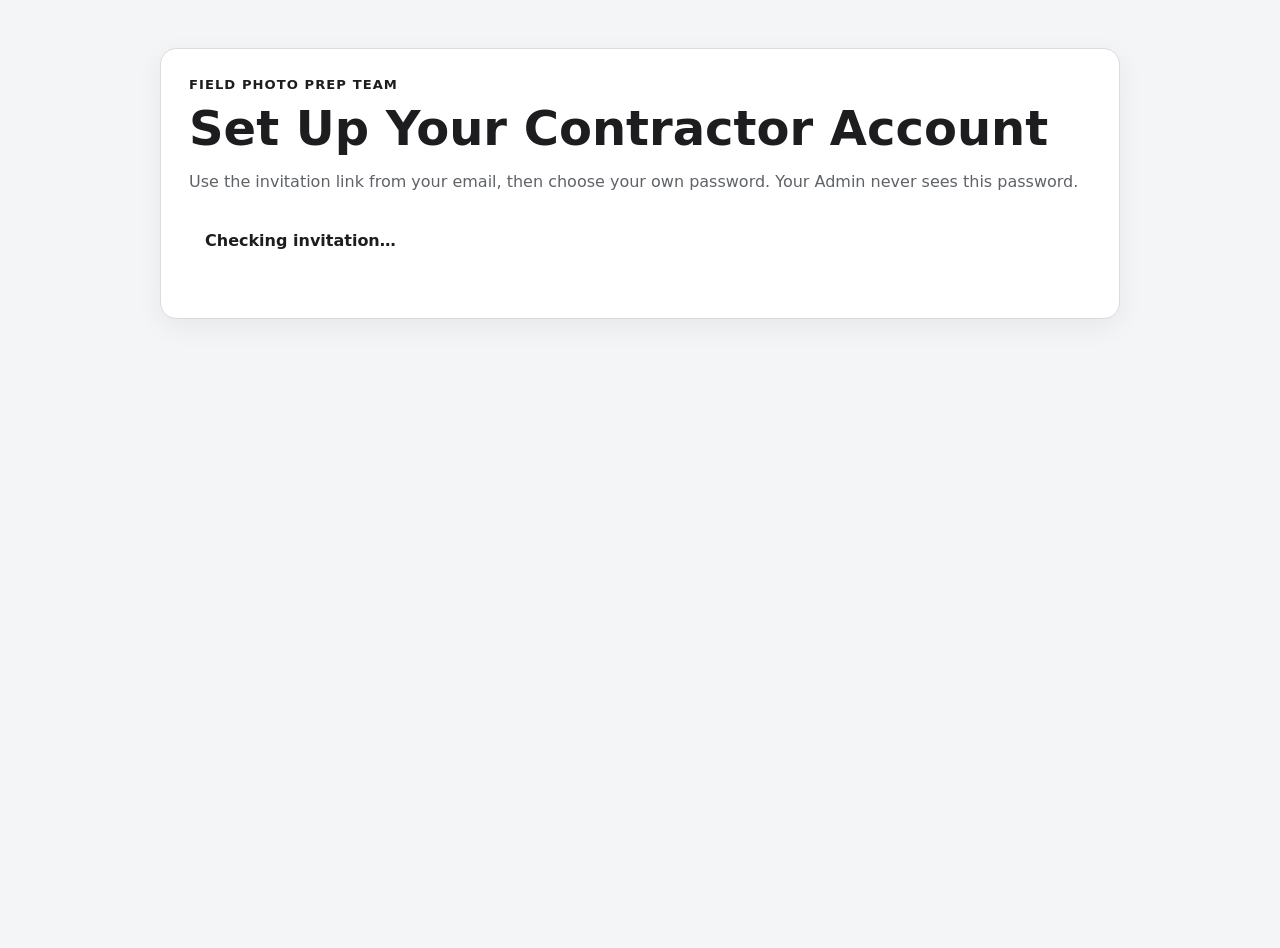
==== dashboard/contractor-invite.html @ b2895ba8 "Add Contractor invite acceptance page" ====
<!doctype html>
<html lang="en">
<head>
  <meta charset="utf-8">
  <meta name="viewport" content="width=device-width, initial-scale=1">
  <title>Set Up Field Photo Prep Team</title>
  <link rel="stylesheet" href="styles.css?v=phase8b-invite-20260915-1">
</head>
<body>
  <main class="shell">
    <section class="card">
      <p class="eyebrow">Field Photo Prep Team</p>
      <h1>Set Up Your Contractor Account</h1>
      <p class="muted">Use the invitation link from your email, then choose your own password. Your Admin never sees this password.</p>

      <div id="invite-check" class="check" role="status" aria-live="polite">Checking invitation…</div>

      <form id="password-form" class="admin-form hidden" autocomplete="off">
        <p id="invite-identity" class="muted"></p>

        <label>New password
          <input id="new-password" type="password" required minlength="10" autocomplete="new-password">
        </label>

        <label>Confirm password
          <input id="confirm-password" type="password" required minlength="10" autocomplete="new-password">
        </label>

        <button id="set-password" type="submit">Finish Account Setup</button>
        <p id="setup-status" class="status" role="status" aria-live="polite"></p>
      </form>
    </section>
  </main>
  <script src="contractor-invite.js?v=phase8b-invite-20260915-1" defer></script>
</body>
</html>
---- dashboard/styles.css ----
:root {
  font-family: system-ui, -apple-system, BlinkMacSystemFont, "Segoe UI", sans-serif;
  color: #1d1d1f;
  background: #f4f5f7;
}

* { box-sizing: border-box; }

body {
  margin: 0;
  min-height: 100vh;
  background: #f4f5f7;
}

button, input, select, textarea { font: inherit; }

.shell {
  width: min(960px, calc(100% - 32px));
  margin: 48px auto;
}

.card {
  background: #fff;
  border: 1px solid #d8dbe0;
  border-radius: 16px;
  padding: 28px;
  box-shadow: 0 8px 28px rgba(0, 0, 0, 0.06);
}

.card + .card { margin-top: 20px; }
.hidden { display: none; }

h1, h2, h3 { margin-top: 0; }
h1 { font-size: clamp(2rem, 5vw, 3rem); margin-bottom: 10px; }
h2 { margin-top: 28px; }

.eyebrow {
  margin: 0 0 8px;
  font-size: 0.82rem;
  font-weight: 800;
  text-transform: uppercase;
  letter-spacing: 0.08em;
}

.muted { color: #5f6368; }
.tiny { font-size: 0.8rem; }

form {
  display: grid;
  gap: 16px;
  max-width: 700px;
  margin-top: 24px;
}

label {
  display: grid;
  gap: 7px;
  font-weight: 700;
}

input,
select,
textarea {
  width: 100%;
  padding: 12px 14px;
  border: 1px solid #afb4bb;
  border-radius: 10px;
  background: #fff;
  color: #1d1d1f;
}

input[type="radio"],
input[type="checkbox"] {
  width: auto;
  padding: 0;
  margin: 3px 0 0;
}

textarea { resize: vertical; }

button {
  cursor: pointer;
  border: 0;
  border-radius: 10px;
  padding: 12px 18px;
  font-weight: 800;
  background: #1d1d1f;
  color: #fff;
}

button:disabled {
  cursor: wait;
  opacity: 0.6;
}

button.secondary {
  background: #e5e7ea;
  color: #1d1d1f;
}

.row { display: flex; align-items: flex-start; }
.between { justify-content: space-between; }
.gap { gap: 16px; }

.status { min-height: 1.5em; margin-bottom: 0; }
.error { color: #a31818; font-weight: 700; }

.check {
  white-space: pre-line;
  margin: 24px 0;
  padding: 16px;
  border-radius: 10px;
  font-weight: 750;
}

.check.pass {
  background: #e9f7ee;
  border: 1px solid #8bc49e;
}

.admin-action {
  margin: 30px 0;
  padding: 20px;
  border: 1px solid #d8dbe0;
  border-radius: 12px;
  background: #fafafa;
}

.admin-action h2 { margin-top: 0; }
.admin-form { margin-top: 18px; }

.choice-group {
  display: grid;
  gap: 10px;
  margin: 0;
  padding: 14px;
  border: 1px solid #d8dbe0;
  border-radius: 10px;
}

.choice-group legend {
  padding: 0 6px;
  font-weight: 800;
}

.choice-row {
  display: flex;
  align-items: flex-start;
  gap: 10px;
  font-weight: 500;
}

.remember-choice {
  font-size: 0.95rem;
}

.form-grid {
  display: grid;
  grid-template-columns: 1fr 1fr;
  gap: 16px;
}

.work-orders {
  display: grid;
  gap: 12px;
}

.work-order {
  border: 1px solid #d8dbe0;
  border-radius: 12px;
  padding: 16px;
}

.work-order h3 { margin-bottom: 8px; }
.work-order p { margin: 5px 0; }

.work-order-actions {
  display: flex;
  gap: 10px;
  margin-top: 14px;
}

.receipt,
.handoff {
  padding: 8px 10px;
  border-radius: 8px;
  font-weight: 700;
}

.receipt.received {
  background: #e9f7ee;
  border: 1px solid #8bc49e;
}

.receipt.waiting,
.handoff.pending {
  background: #fff7df;
  border: 1px solid #d9bb68;
}

.edit-actions { align-items: stretch; }
.edit-actions button { flex: 1; }

@media (max-width: 620px) {
  .shell { margin: 20px auto; }
  .card { padding: 20px; }
  .row { display: block; }
  .secondary { width: 100%; margin-top: 12px; }
  .form-grid { grid-template-columns: 1fr; }
  .work-order-actions { display: block; }
  .work-order-actions button { width: 100%; }
  .edit-actions button { width: 100%; }
}
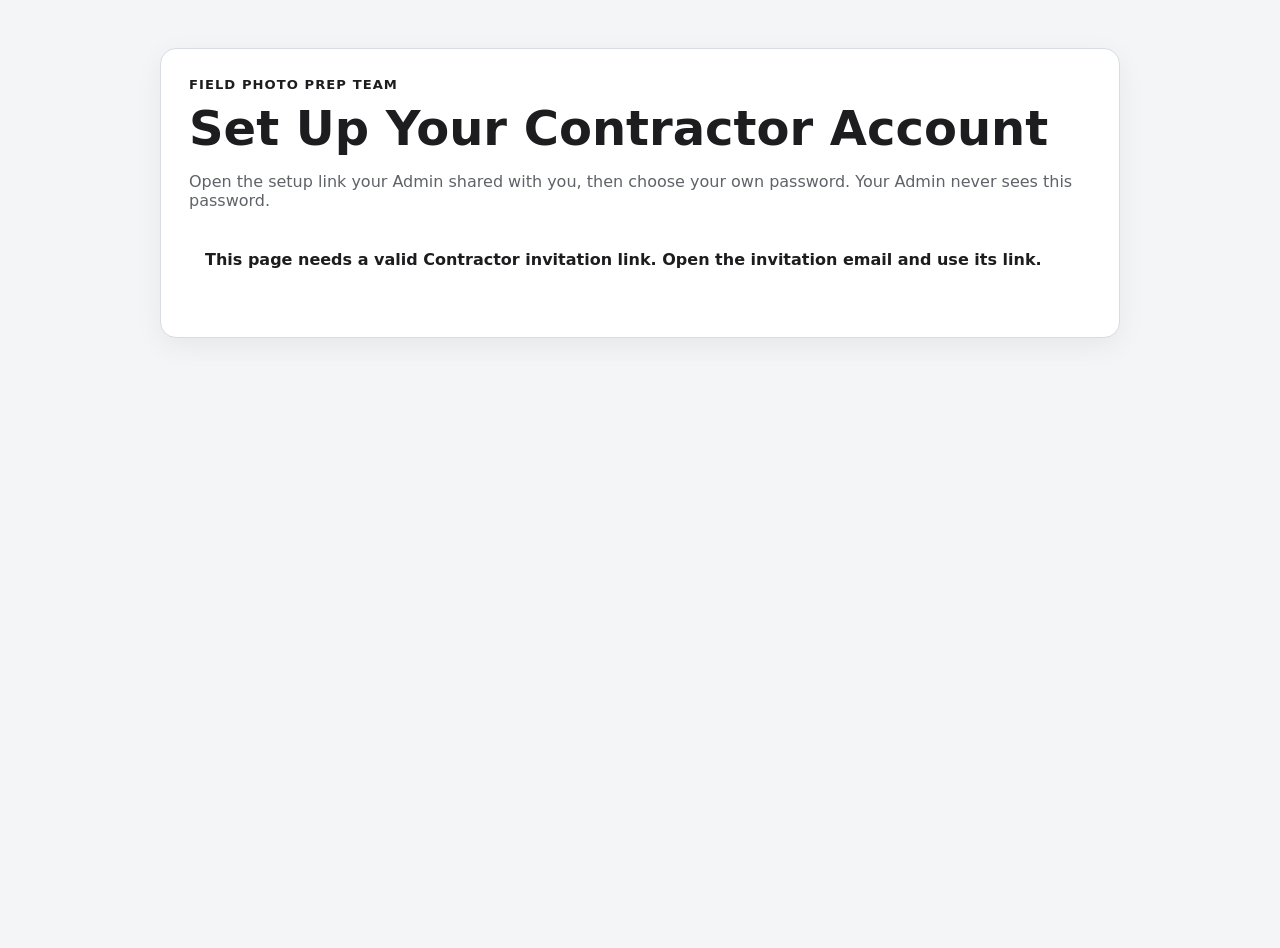
==== commit 4afd6b7b: "Update contractor setup-link wording" ====
--- a/dashboard/contractor-invite.html
+++ b/dashboard/contractor-invite.html
@@ -11,7 +11,7 @@
     <section class="card">
       <p class="eyebrow">Field Photo Prep Team</p>
       <h1>Set Up Your Contractor Account</h1>
-      <p class="muted">Use the invitation link from your email, then choose your own password. Your Admin never sees this password.</p>
+      <p class="muted">Open the setup link your Admin shared with you, then choose your own password. Your Admin never sees this password.</p>
 
       <div id="invite-check" class="check" role="status" aria-live="polite">Checking invitation…</div>
 
@@ -31,6 +31,6 @@
       </form>
     </section>
   </main>
-  <script src="contractor-invite.js?v=phase8b-invite-20260915-1" defer></script>
+  <script src="contractor-invite.js?v=manual-setup-link-20260921-1" defer></script>
 </body>
 </html>
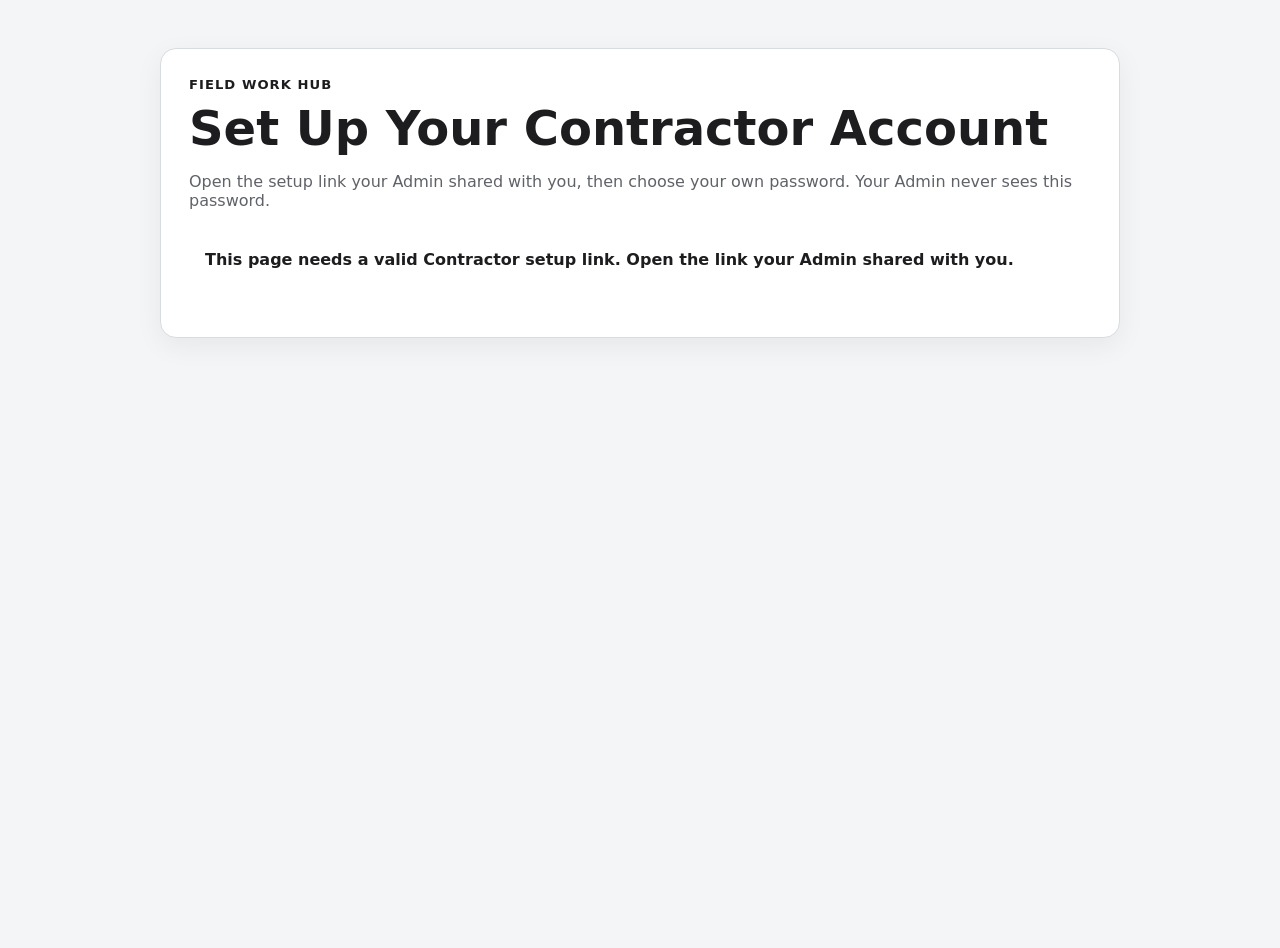
==== commit 6d8132c3: "Apply approved Field Work Hub icon and visible branding" ====
--- a/dashboard/contractor-invite.html
+++ b/dashboard/contractor-invite.html
@@ -3,13 +3,14 @@
 <head>
   <meta charset="utf-8">
   <meta name="viewport" content="width=device-width, initial-scale=1">
-  <title>Set Up Field Photo Prep Team</title>
+  <title>Set Up Field Work Hub</title>
+  <link rel="icon" type="image/png" href="fwh-icon.png?v=fwh-branding-20261002-1">
   <link rel="stylesheet" href="styles.css?v=phase8b-invite-20260915-1">
 </head>
 <body>
   <main class="shell">
     <section class="card">
-      <p class="eyebrow">Field Photo Prep Team</p>
+      <p class="eyebrow">Field Work Hub</p>
       <h1>Set Up Your Contractor Account</h1>
       <p class="muted">Open the setup link your Admin shared with you, then choose your own password. Your Admin never sees this password.</p>
 
